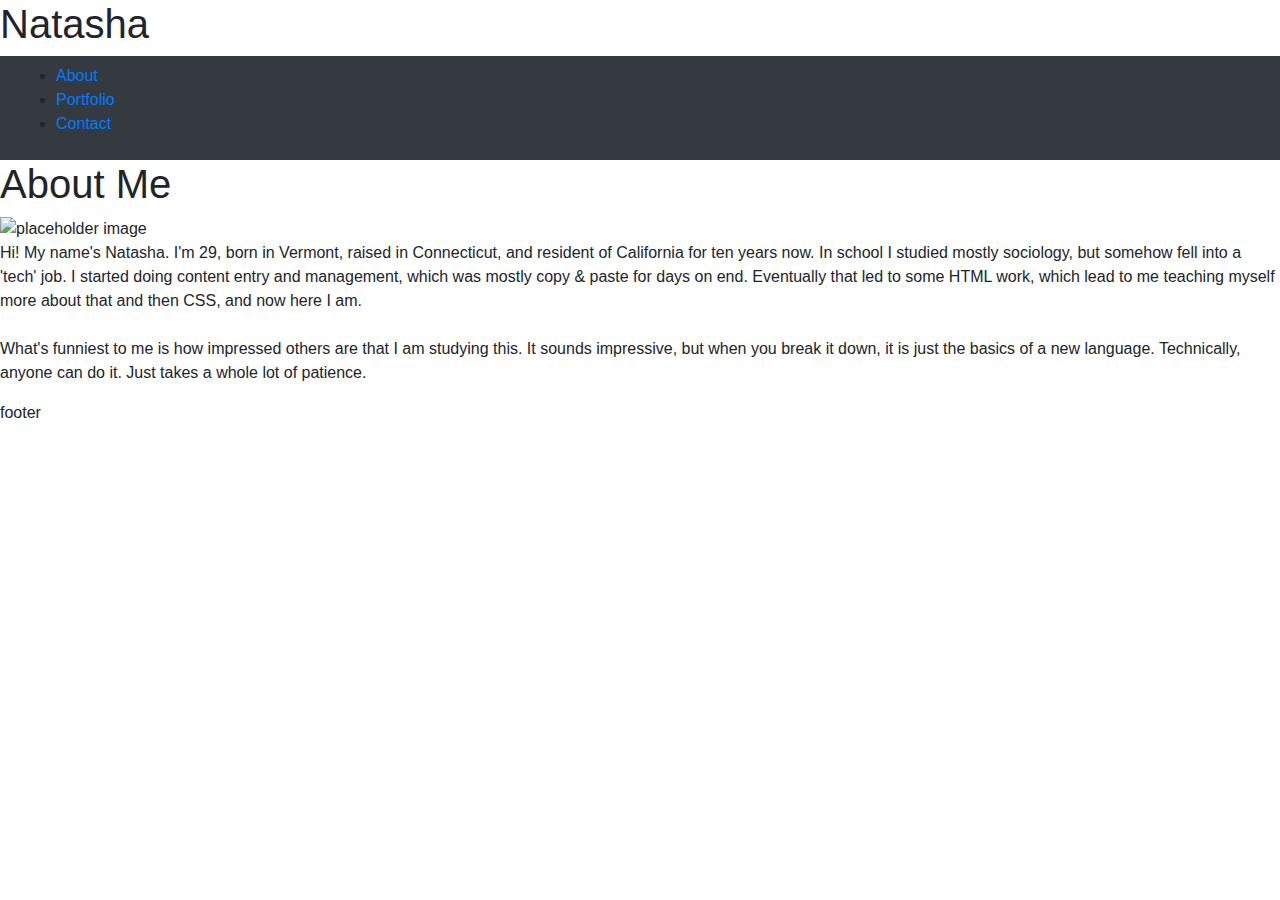
==== index.html @ ea063f11 "updating bootstrap" ====
<!DOCTYPE html>
<html>
<head>
    <meta charset="utf-8">
    <meta http-equiv="X-UA-Compatible" content="IE=edge">
    <title>Natasha's Portfolio</title>
    <meta name="viewport" content="width=device-width, initial-scale=1">
    <link rel="stylesheet" href="https://stackpath.bootstrapcdn.com/bootstrap/4.3.1/css/bootstrap.min.css" integrity="sha384-ggOyR0iXCbMQv3Xipma34MD+dH/1fQ784/j6cY/iJTQUOhcWr7x9JvoRxT2MZw1T" crossorigin="anonymous">
    <script src="main.js"></script>
</head>
<body>
    <header><h1 class="header">Natasha</h1></header>
    <nav class="navbar navbar-expand-lg navbar-dark bg-dark">
        <ul>
                <li><a href="index.html">About</a></li>
                <li><a href="portfolio.html">Portfolio</a></li>
                <li><a href="contact.html">Contact</a></li>
        </ul>
    </nav>
    <section>
        <h1>About Me</h1>
        <img src="https://via.placeholder.com/150" alt="placeholder image" class="left">
        <p>Hi! My name's Natasha. I'm 29, born in Vermont, raised in Connecticut, and resident of California for ten years now. In school I studied mostly sociology, but somehow fell into a 'tech' job. I started doing content entry and management, which was mostly copy & paste for days on end. Eventually that led to some HTML work, which lead to me teaching myself more about that and then CSS, and now here I am.
        <br><br>
        What's funniest to me is how impressed others are that I am studying this. It sounds impressive, but when you break it down, it is just the basics of a new language. Technically, anyone can do it. Just takes a whole lot of patience.
        </p>
    </section>
    <footer>footer</footer>
</body>
</html>
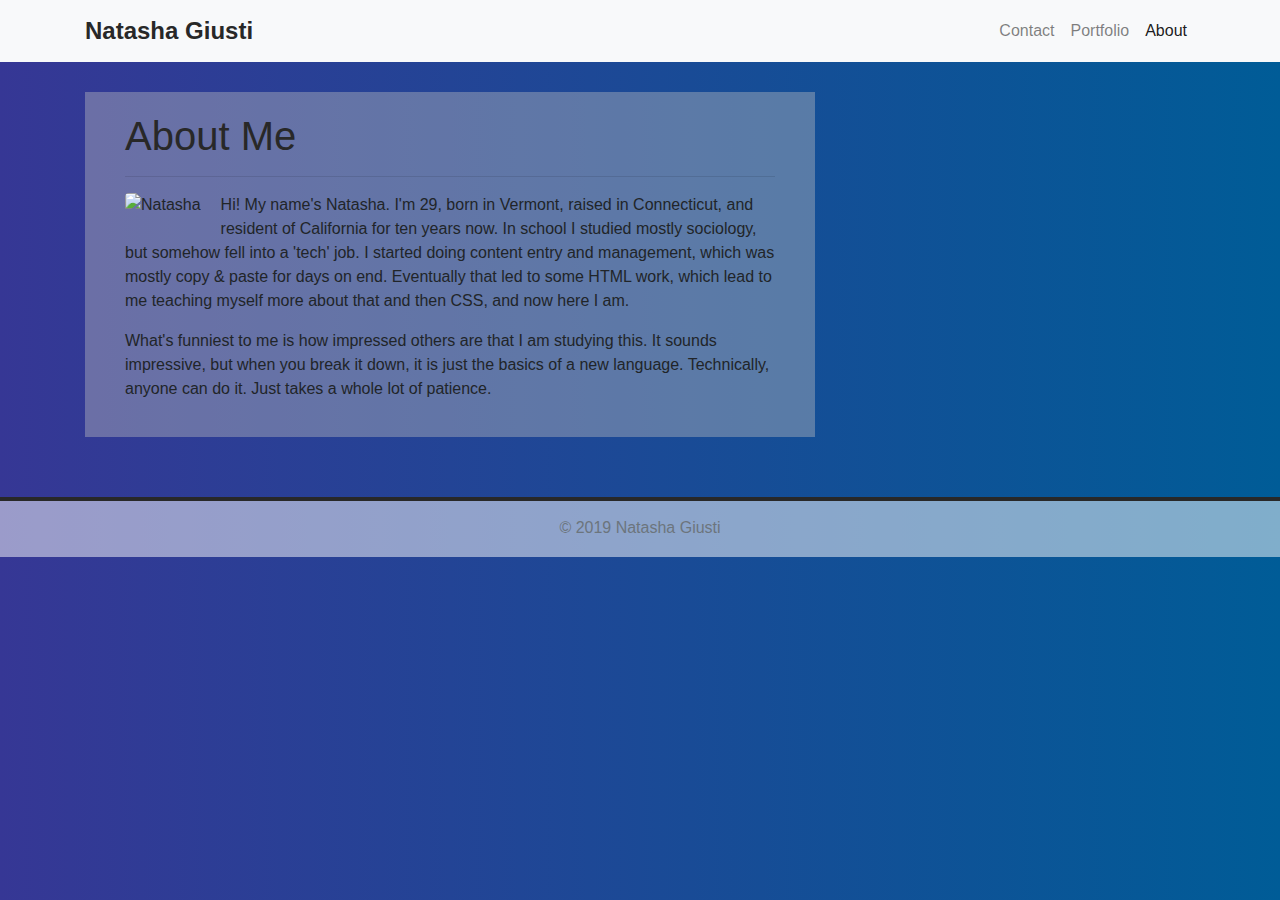
==== commit 673267f7: "fixed footer" ====
--- a/index.html
+++ b/index.html
@@ -1,30 +1,96 @@
 <!DOCTYPE html>
 <html>
+
 <head>
-    <meta charset="utf-8">
-    <meta http-equiv="X-UA-Compatible" content="IE=edge">
-    <title>Natasha's Portfolio</title>
-    <meta name="viewport" content="width=device-width, initial-scale=1">
-    <link rel="stylesheet" href="https://stackpath.bootstrapcdn.com/bootstrap/4.3.1/css/bootstrap.min.css" integrity="sha384-ggOyR0iXCbMQv3Xipma34MD+dH/1fQ784/j6cY/iJTQUOhcWr7x9JvoRxT2MZw1T" crossorigin="anonymous">
-    <script src="main.js"></script>
+  <meta charset="utf-8">
+  <meta http-equiv="X-UA-Compatible" content="IE=edge">
+  <meta name="viewport" content="width=device-width, initial-scale=1">
+  <title>About | Natasha Giusti</title>
+  <link rel="stylesheet" href="https://maxcdn.bootstrapcdn.com/bootstrap/4.0.0/css/bootstrap.min.css">
+  <link rel="stylesheet" href="./assets/css/styles.css" media="screen">
 </head>
+
 <body>
-    <header><h1 class="header">Natasha</h1></header>
-    <nav class="navbar navbar-expand-lg navbar-dark bg-dark">
-        <ul>
-                <li><a href="index.html">About</a></li>
-                <li><a href="portfolio.html">Portfolio</a></li>
-                <li><a href="contact.html">Contact</a></li>
+  <nav class="navbar navbar-expand-lg navbar-light bg-light">
+    <div class="container">
+      <a class="navbar-brand" href="index.html" id="logo">Natasha Giusti</a>
+      <button class="navbar-toggler" type="button" data-toggle="collapse" data-target="#navbarTogglerDemo01"
+        aria-controls="navbarTogglerDemo01" aria-expanded="false" aria-label="Toggle navigation">
+        <span class="navbar-toggler-icon"></span>
+      </button>
+      <div class="collapse navbar-collapse" id="navbarTogglerDemo01">
+        <ul class="navbar-nav ml-auto mt-2 mt-lg-0">
+          <li class="nav-item">
+            <a class="nav-link" href="" data-toggle="modal" data-target="#myModal">Contact</a>
+          </li>
+          <li class="nav-item">
+            <a class="nav-link" href="portfolio.html">Portfolio</a>
+          </li>
+          <li class="nav-item active">
+            <a class="nav-link" href="index.html">About</a>
+          </li>
         </ul>
-    </nav>
-    <section>
-        <h1>About Me</h1>
-        <img src="https://via.placeholder.com/150" alt="placeholder image" class="left">
-        <p>Hi! My name's Natasha. I'm 29, born in Vermont, raised in Connecticut, and resident of California for ten years now. In school I studied mostly sociology, but somehow fell into a 'tech' job. I started doing content entry and management, which was mostly copy & paste for days on end. Eventually that led to some HTML work, which lead to me teaching myself more about that and then CSS, and now here I am.
-        <br><br>
-        What's funniest to me is how impressed others are that I am studying this. It sounds impressive, but when you break it down, it is just the basics of a new language. Technically, anyone can do it. Just takes a whole lot of patience.
-        </p>
+      </div>
+    </div>
+  </nav>
+
+  <main class="container">
+    <section class="row">
+      <div class="col-md-8">
+        <article class="block-main">
+          <h1 class="block-header">About Me</h1>
+          <hr />
+          <img src="./assets/images/Natasha-profile-photo.jpg" class="img-responsive rounded float-left" alt="Natasha"
+            id="profile-image">
+          <p>Hi! My name's Natasha. I'm 29, born in Vermont, raised in Connecticut, and resident of California for ten
+            years
+            now. In school I studied mostly sociology, but somehow fell into a 'tech' job. I started doing content entry
+            and
+            management, which was mostly copy & paste for days on end. Eventually that led to some HTML work, which lead
+            to
+            me teaching myself more about that and then CSS, and now here I am.</p>
+
+          <p>What's funniest to me is how impressed others are that I am studying this. It sounds impressive, but when
+            you
+            break it down, it is just the basics of a new language. Technically, anyone can do it. Just takes a whole
+            lot of
+            patience.</p>
+        </article>
+      </div>
     </section>
-    <footer>footer</footer>
+
+
+  </main>
+
+  <div class="modal fade" id="myModal" role="dialog">
+    <div class="modal-dialog">
+      <div class="modal-content">
+        <div class="modal-header">
+          <h4 class="modal-title">Contact Natasha</h4>
+        </div>
+        <div class="modal-body">
+          <h5><a href="mailto:ngiusti89@gmail.com" class="contact">Email</a><br> <a href="tel:2035619134"
+              class="contact">Call</a></h5>
+        </div>
+        <div class="modal-footer">
+          <button type="button" class="btn btn-default" data-dismiss="modal">Close</button>
+        </div>
+      </div>
+    </div>
+  </div>
+
+
+  <footer class="footer">
+    <div class="two-toned-footer-color"></div>
+    <p class="text-muted text-muted-footer text-center">
+      &copy; 2019 Natasha Giusti
+    </p>
+  </footer>
+
+  <script type="text/javascript" src="https://cdnjs.cloudflare.com/ajax/libs/jquery/3.2.1/jquery.min.js"></script>
+
+  <script src="https://maxcdn.bootstrapcdn.com/bootstrap/4.0.0/js/bootstrap.min.js"></script>
+
 </body>
+
 </html>--- a/assets/css/styles.css
+++ b/assets/css/styles.css
@@ -0,0 +1,108 @@
+body {
+    font-family: Arial, "Helvetica Neue", Helvetica, sans-serif;
+    background: #005C97;
+    background: -webkit-linear-gradient(to right, #363795, #005C97);
+    background: linear-gradient(to right, #363795, #005C97);
+}
+
+html {
+    position: relative;
+    min-height: 100%;
+}
+
+main {
+    margin: 30px 0;
+}
+
+.contact {
+    font-size: 24px;
+    line-height: 2em;
+    text-align: center;
+}
+
+.card-link {
+    color: #fff;
+    font-size: 18px;
+}
+
+.block-main {
+    background-color: rgba(192,192,192,0.4);
+    padding: 20px 40px;
+    margin-bottom: 30px;
+}
+
+.block-header {
+    color: #282828;
+    font-family: Arial, "Helvetica Neue", Helvetica, sans-serif;
+}
+
+.card {
+    background-color: rgba(255,255,255,0.5);
+    padding: 10px;
+}
+
+/* NAV */
+#logo {
+    font-family: Arial, "Helvetica Neue", Helvetica, sans-serif;
+    font-size: 24px;
+    font-weight: bold;
+    color: #282828;
+}
+
+.navbar {
+    background: rgba(255,255,255,0.5);
+    border: none;
+}
+
+.connect-header {
+    font-size: 25px;
+}
+
+.connect-photo {
+    width: 55px;
+    height: 55px;
+}
+
+#images {
+    padding-top: 15px;
+    text-align: center;
+}
+
+#logos {
+    max-width: 150px;
+}
+
+/* FOOTER */
+.footer {
+    position: absolute;
+    bottom: 5;
+    width: 100%;
+    height: 60px;
+    background-color: rgba(255,255,255,0.5);
+}
+
+.text-muted-footer {
+    margin-top: 15px;
+    color: #fff;
+}
+
+.two-toned-footer-color {
+    height: 4px;
+    padding-top: 3px;
+    background-color: #282828;
+}
+
+.about-me-header {
+    margin-bottom: 33px;
+    font-family: Georgia, Times, "Times New Roman", serif;
+    font-size: 32px;
+    font-weight: bold;
+    color: #282828;
+}
+
+#profile-image {
+    float: left;
+    max-width: 200px;
+    max-height: 300px;
+    margin: 0 20px 10px 0;
+}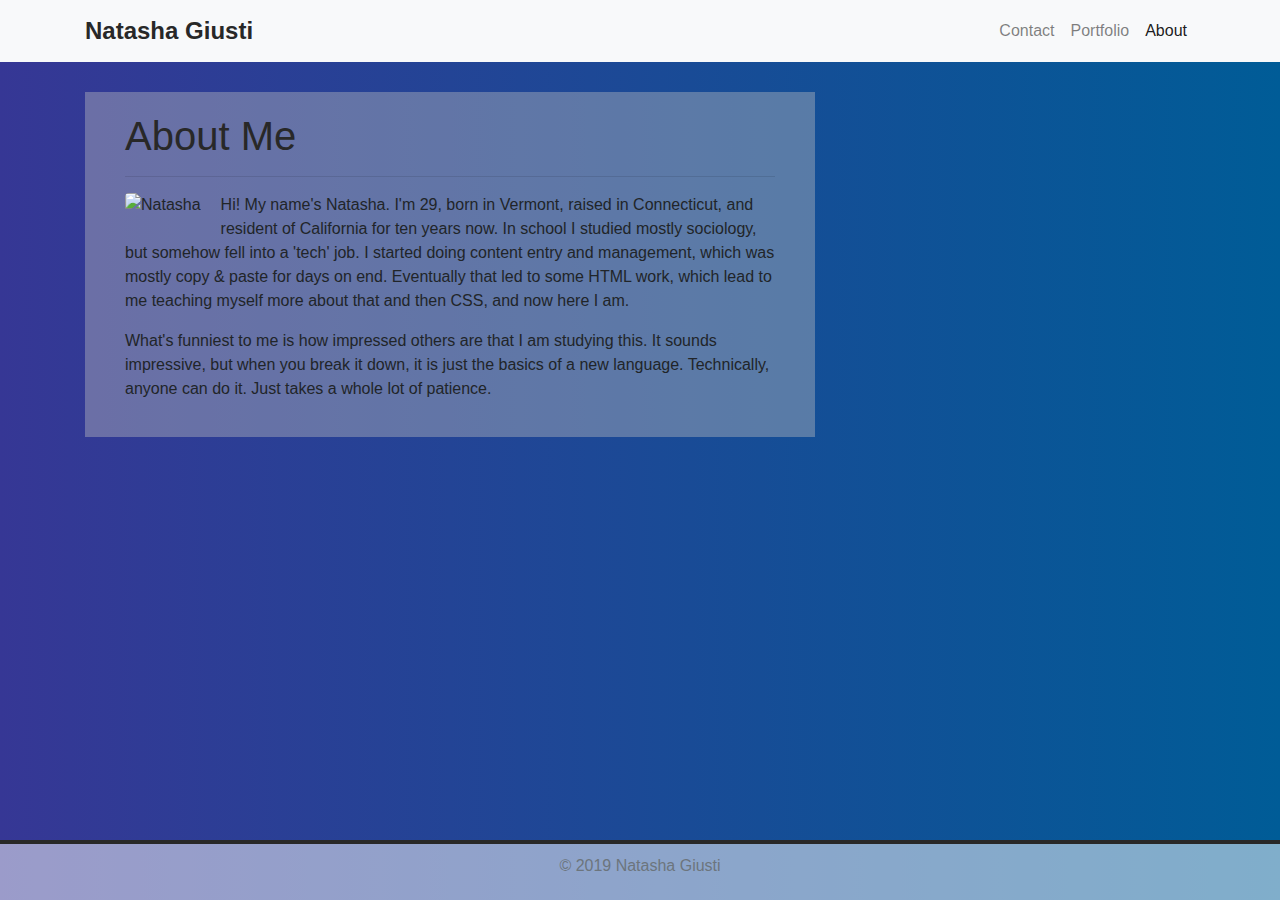
==== commit d8cd1e96: "more edits" ====
--- a/index.html
+++ b/index.html
@@ -7,6 +7,7 @@
   <meta name="viewport" content="width=device-width, initial-scale=1">
   <title>About | Natasha Giusti</title>
   <link rel="stylesheet" href="https://maxcdn.bootstrapcdn.com/bootstrap/4.0.0/css/bootstrap.min.css">
+  <link rel="stylesheet" href="https://cdnjs.cloudflare.com/ajax/libs/font-awesome/4.7.0/css/font-awesome.min.css">
   <link rel="stylesheet" href="./assets/css/styles.css" media="screen">
 </head>
 
@@ -69,8 +70,10 @@
           <h4 class="modal-title">Contact Natasha</h4>
         </div>
         <div class="modal-body">
-          <h5><a href="mailto:ngiusti89@gmail.com" class="contact">Email</a><br> <a href="tel:2035619134"
-              class="contact">Call</a></h5>
+          <h5><i class="fa fa-envelope-o" style="font-size:26px"></i><a href="mailto:ngiusti89@gmail.com"
+              class="contact"> Email</a></h5>
+          <h5><i class="fa fa-phone-square" style="font-size:30px"></i><a href="tel:2035619134" class="contact">
+              Call</a></h5>
         </div>
         <div class="modal-footer">
           <button type="button" class="btn btn-default" data-dismiss="modal">Close</button>
--- a/assets/css/styles.css
+++ b/assets/css/styles.css
@@ -68,21 +68,22 @@
     text-align: center;
 }
 
-#logos {
+#logo {
     max-width: 150px;
 }
 
 /* FOOTER */
+
 .footer {
     position: absolute;
-    bottom: 5;
+    bottom: 0;
     width: 100%;
     height: 60px;
     background-color: rgba(255,255,255,0.5);
 }
 
 .text-muted-footer {
-    margin-top: 15px;
+    margin-top: 10px;
     color: #fff;
 }
 
@@ -97,7 +98,7 @@
     font-family: Georgia, Times, "Times New Roman", serif;
     font-size: 32px;
     font-weight: bold;
-    color: #282828;
+    color: #4aaaa5;
 }
 
 #profile-image {
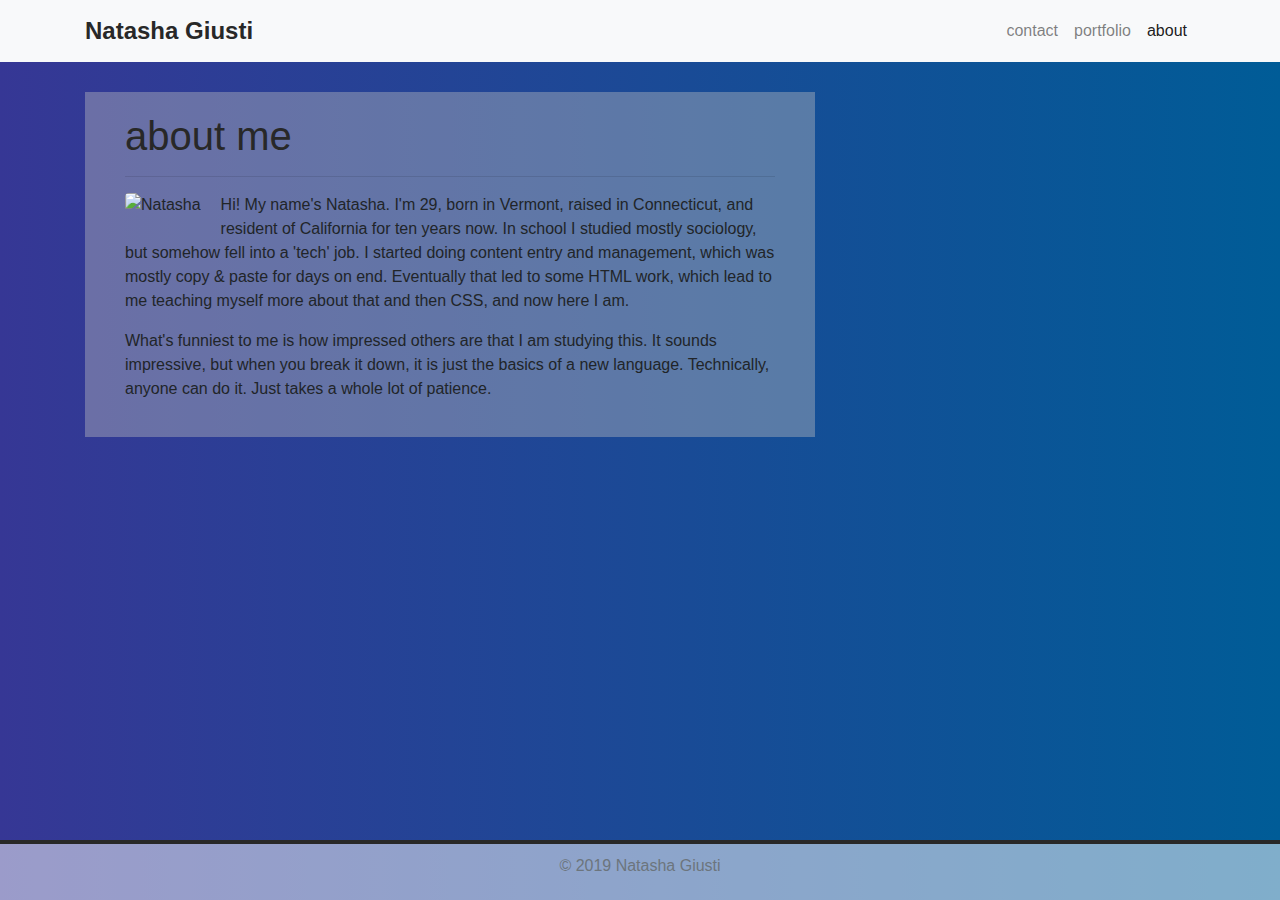
==== commit 5b6c12d2: "quick edits" ====
--- a/index.html
+++ b/index.html
@@ -22,13 +22,13 @@
       <div class="collapse navbar-collapse" id="navbarTogglerDemo01">
         <ul class="navbar-nav ml-auto mt-2 mt-lg-0">
           <li class="nav-item">
-            <a class="nav-link" href="" data-toggle="modal" data-target="#myModal">Contact</a>
+            <a class="nav-link" href="" data-toggle="modal" data-target="#myModal">contact</a>
           </li>
           <li class="nav-item">
-            <a class="nav-link" href="portfolio.html">Portfolio</a>
+            <a class="nav-link" href="portfolio.html">portfolio</a>
           </li>
           <li class="nav-item active">
-            <a class="nav-link" href="index.html">About</a>
+            <a class="nav-link" href="index.html">about</a>
           </li>
         </ul>
       </div>
@@ -39,7 +39,7 @@
     <section class="row">
       <div class="col-md-8">
         <article class="block-main">
-          <h1 class="block-header">About Me</h1>
+          <h1 class="block-header">about me </h1>
           <hr />
           <img src="./assets/images/Natasha-profile-photo.jpg" class="img-responsive rounded float-left" alt="Natasha"
             id="profile-image">
@@ -67,16 +67,16 @@
     <div class="modal-dialog">
       <div class="modal-content">
         <div class="modal-header">
-          <h4 class="modal-title">Contact Natasha</h4>
+          <h4 class="modal-title">contact me</h4>
         </div>
         <div class="modal-body">
           <h5><i class="fa fa-envelope-o" style="font-size:26px"></i><a href="mailto:ngiusti89@gmail.com"
-              class="contact"> Email</a></h5>
+              class="contact"> email</a></h5>
           <h5><i class="fa fa-phone-square" style="font-size:30px"></i><a href="tel:2035619134" class="contact">
-              Call</a></h5>
+              call</a></h5>
         </div>
         <div class="modal-footer">
-          <button type="button" class="btn btn-default" data-dismiss="modal">Close</button>
+          <button type="button" class="btn btn-default" data-dismiss="modal">close</button>
         </div>
       </div>
     </div>
